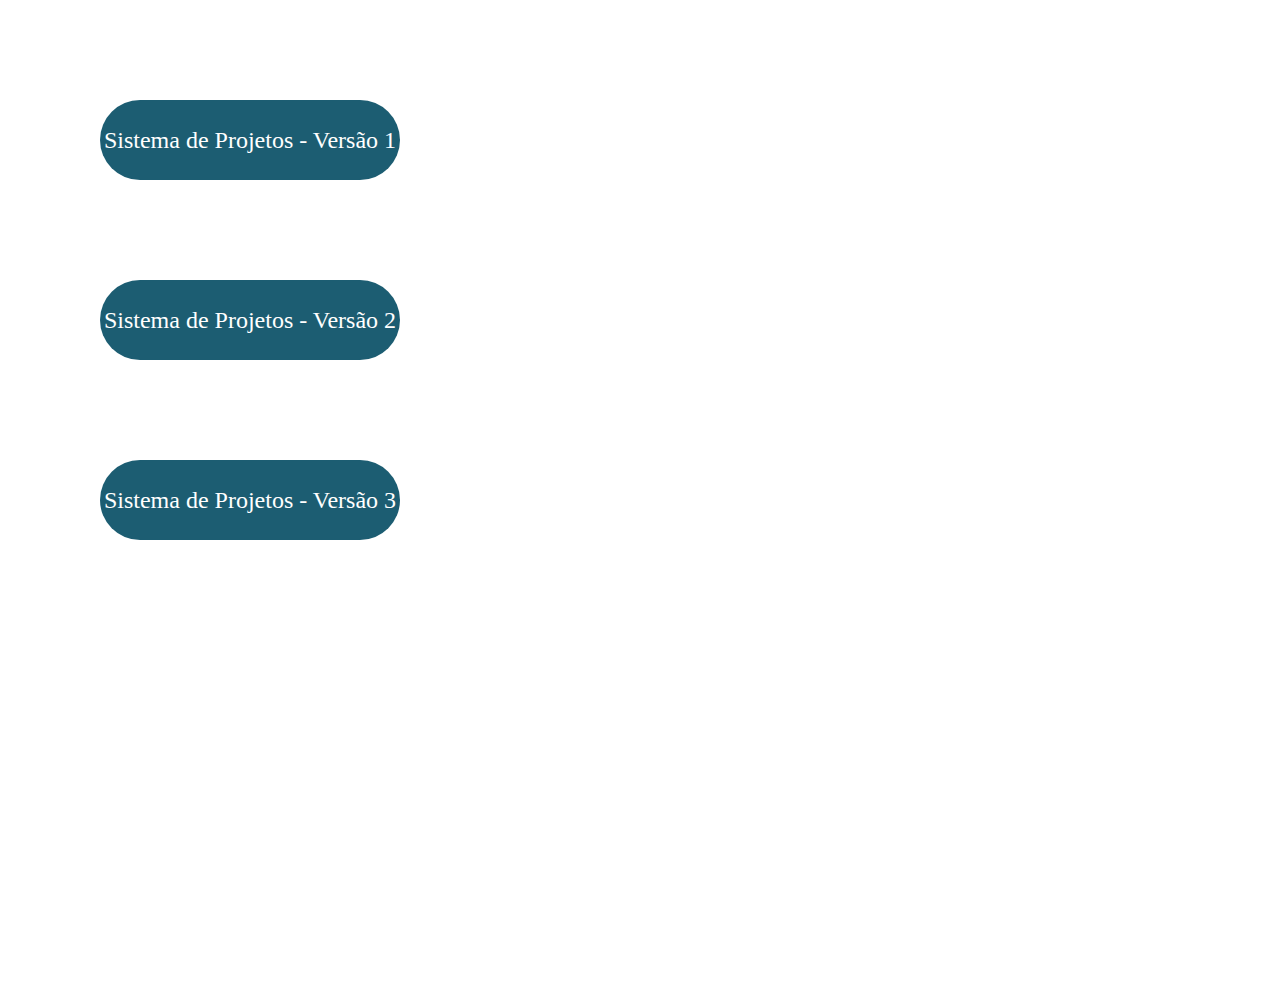
==== index.html @ 14942406 "16:21-14/03/2024" ====
<!DOCTYPE html>
<html lang="en">

<head>
    <meta charset="UTF-8">
    <meta name="viewport" content="width=device-width, initial-scale=1.0">
    <link rel="stylesheet" href="./style.css">
    <title>Página Inicial</title>
</head>

<body>
    <main>
        <a class="linkProjetos-1 linkProjetos" href="./DS2-Projeto-1/pages/index.html">Sistema de Projetos - Versão 1</a>
        <a class="linkProjetos-2 linkProjetos" href="./DS2-Projeto-2/pages/index.html">Sistema de Projetos - Versão 2</a>
        <a class="linkProjetos-3 linkProjetos" href="./DS2-Projeto-3/pages/index.html">Sistema de Projetos - Versão 3</a>

    </main>
</body>

</html>
---- style.css ----
*{
    margin: 0;
    padding: 0;
    box-sizing: border-box;
}
a{
    text-decoration: none;
}

body{
    width: 100vw;
    height: 100vh;
}
main{
    width: 100vw;
    height: 100vh;
}
.linkProjetos{
    display: flex;
    flex-direction: row;
    width: 300px;
    height: 80px;
    color: #fff;
    font-family: 'Lucida Sans Unicode';
    font-size: 24px;
    font-style: normal;
    font-weight: 400;
    line-height: normal;
    background-color: #1C5D72;
    justify-content: center;
    align-items: center;
    border-radius: 50px;
    text-align: center;
}
.linkProjetos-1{
    margin: 100px;
}
.linkProjetos-2{
    margin: 100px;
}
.linkProjetos-3{
    margin: 100px;
}
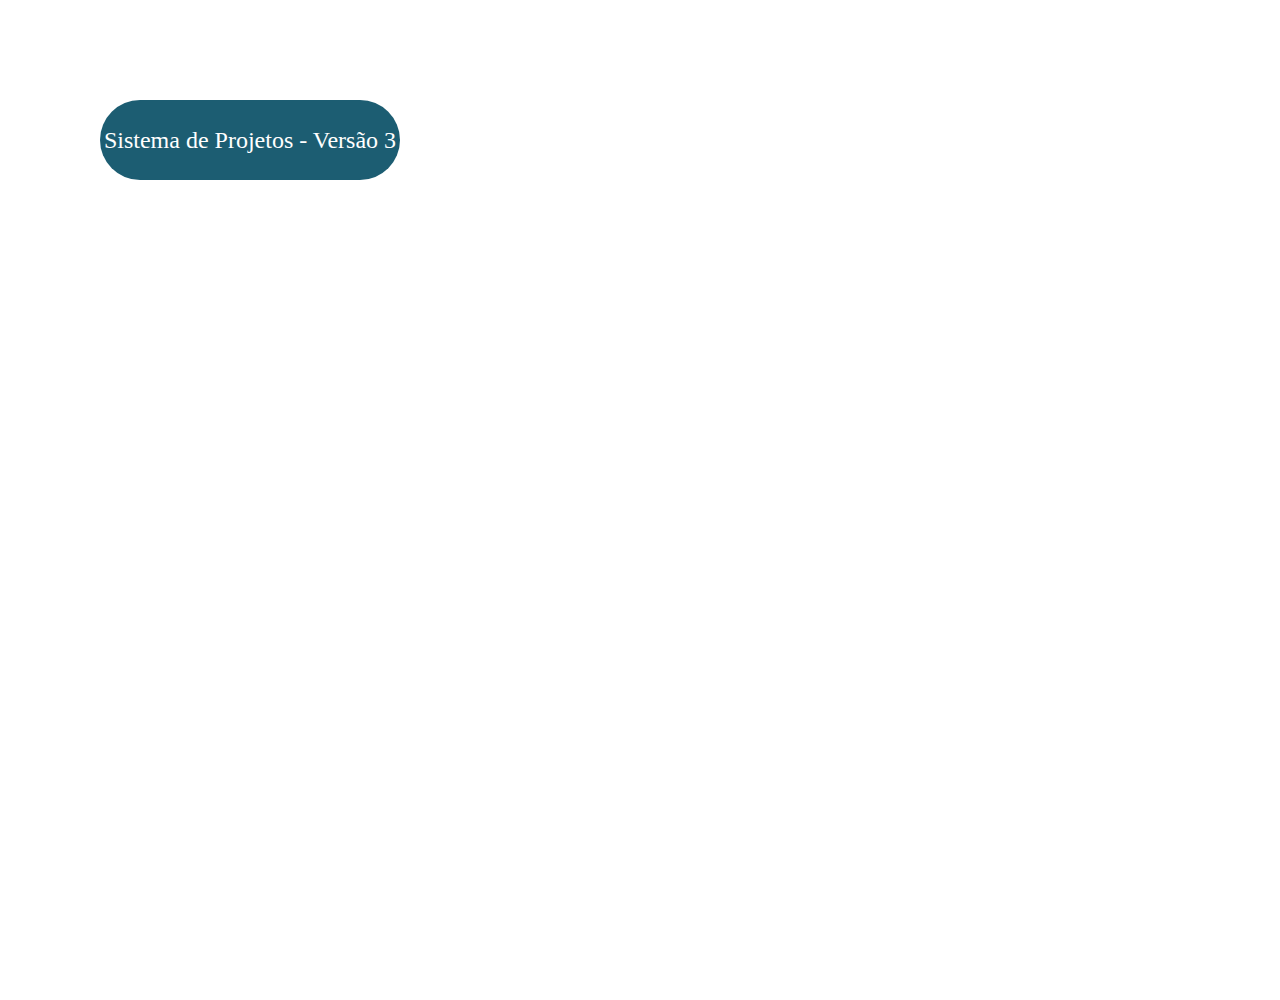
==== commit f41d1edc: "17:29-14/03/2024" ====
--- a/index.html
+++ b/index.html
@@ -10,8 +10,6 @@
 
 <body>
     <main>
-        <a class="linkProjetos-1 linkProjetos" href="./DS2-Projeto-1/pages/index.html">Sistema de Projetos - Versão 1</a>
-        <a class="linkProjetos-2 linkProjetos" href="./DS2-Projeto-2/pages/index.html">Sistema de Projetos - Versão 2</a>
         <a class="linkProjetos-3 linkProjetos" href="./DS2-Projeto-3/pages/index.html">Sistema de Projetos - Versão 3</a>
 
     </main>
